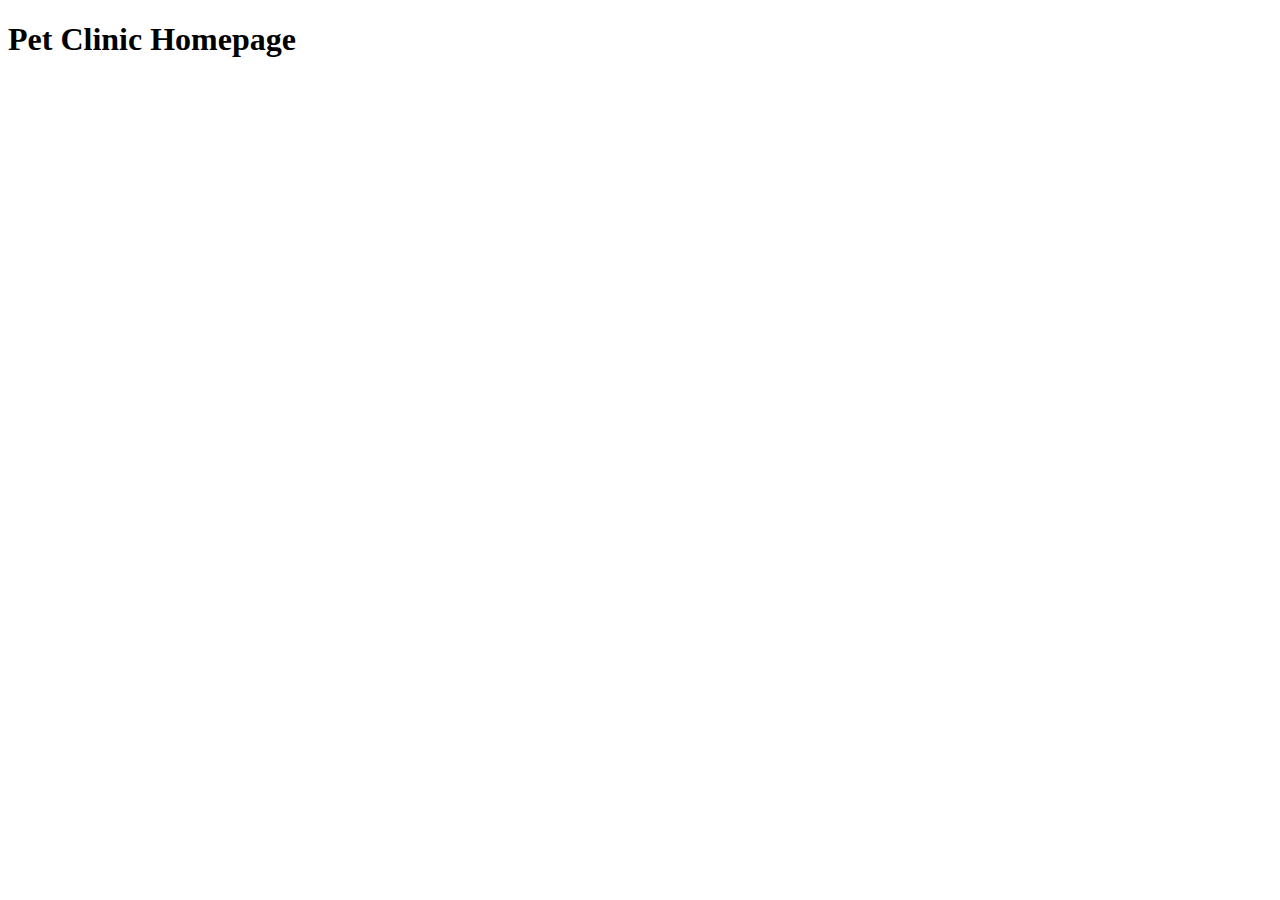
==== pet-clinic-web/src/main/resources/templates/index.html @ 3aecff7d "Adding Index Page and Controller. Closes #8." ====
<!DOCTYPE html>
<html lang="en" xmlns:th="http://www.thymeleaf.org">
<head>
    <meta charset="UTF-8">
    <title>Pet Clinic Index</title>
</head>
<body>
    <h1 th:text="'Pet Clinic Homepage'">Pet Clinic Homepage</h1>
</body>
</html>
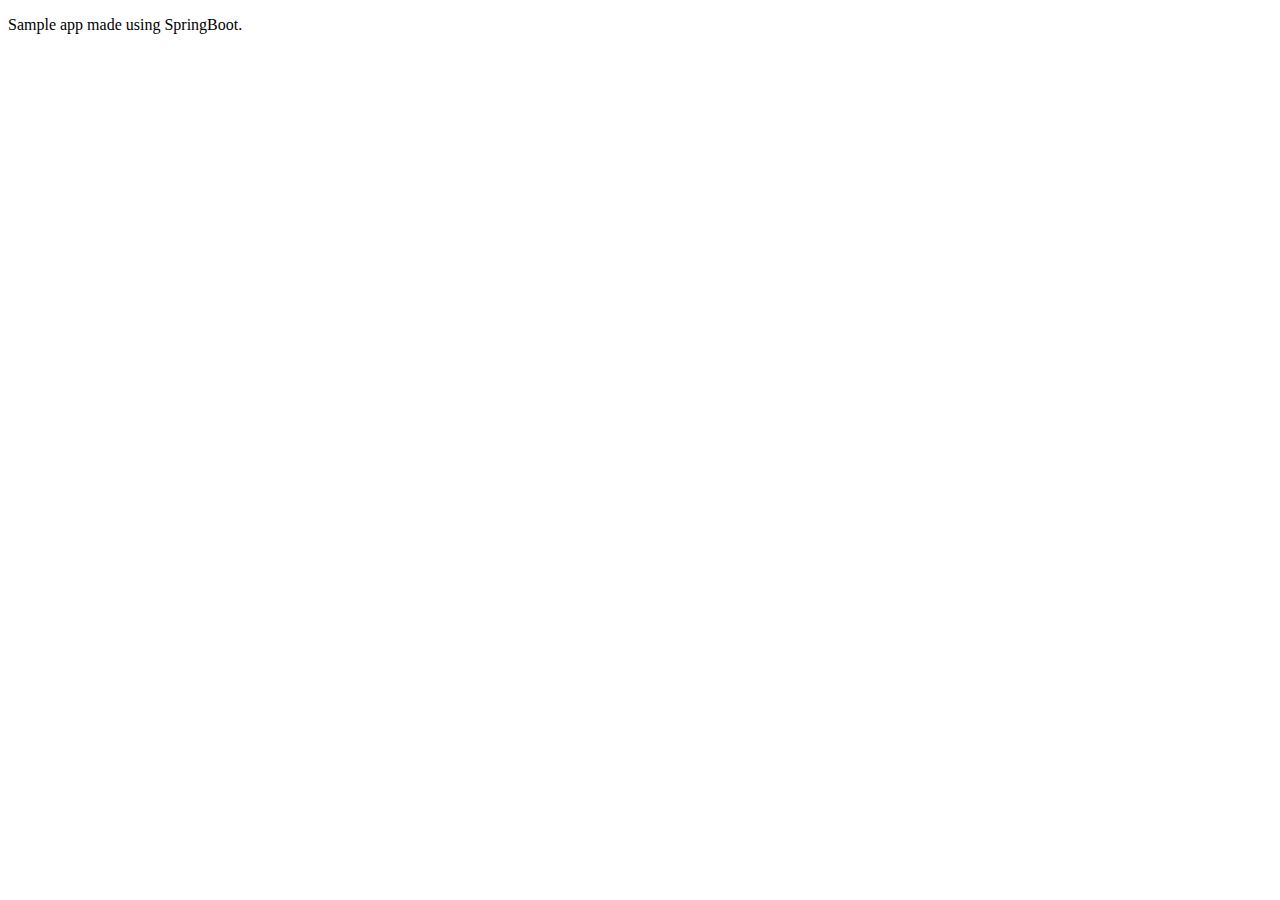
==== commit d237ffa4: "Added custom layout instead of using Pet Clinic's. Closes #17 and closes #18." ====
--- a/pet-clinic-web/src/main/resources/templates/index.html
+++ b/pet-clinic-web/src/main/resources/templates/index.html
@@ -1,10 +1,10 @@
 <!DOCTYPE html>
-<html lang="en" xmlns:th="http://www.thymeleaf.org">
+<html lang="en" xmlns:th="http://www.thymeleaf.org" th:replace="~{fragments/layout :: layout('Pet Clinic', ~{::body}, 'front')}">
 <head>
     <meta charset="UTF-8">
-    <title>Pet Clinic Index</title>
+    <title>Pet Clinic</title>
 </head>
 <body>
-    <h1 th:text="'Pet Clinic Homepage'">Pet Clinic Homepage</h1>
+<p class="lead">Sample app made using SpringBoot.</p>
 </body>
-</html>+</html>
